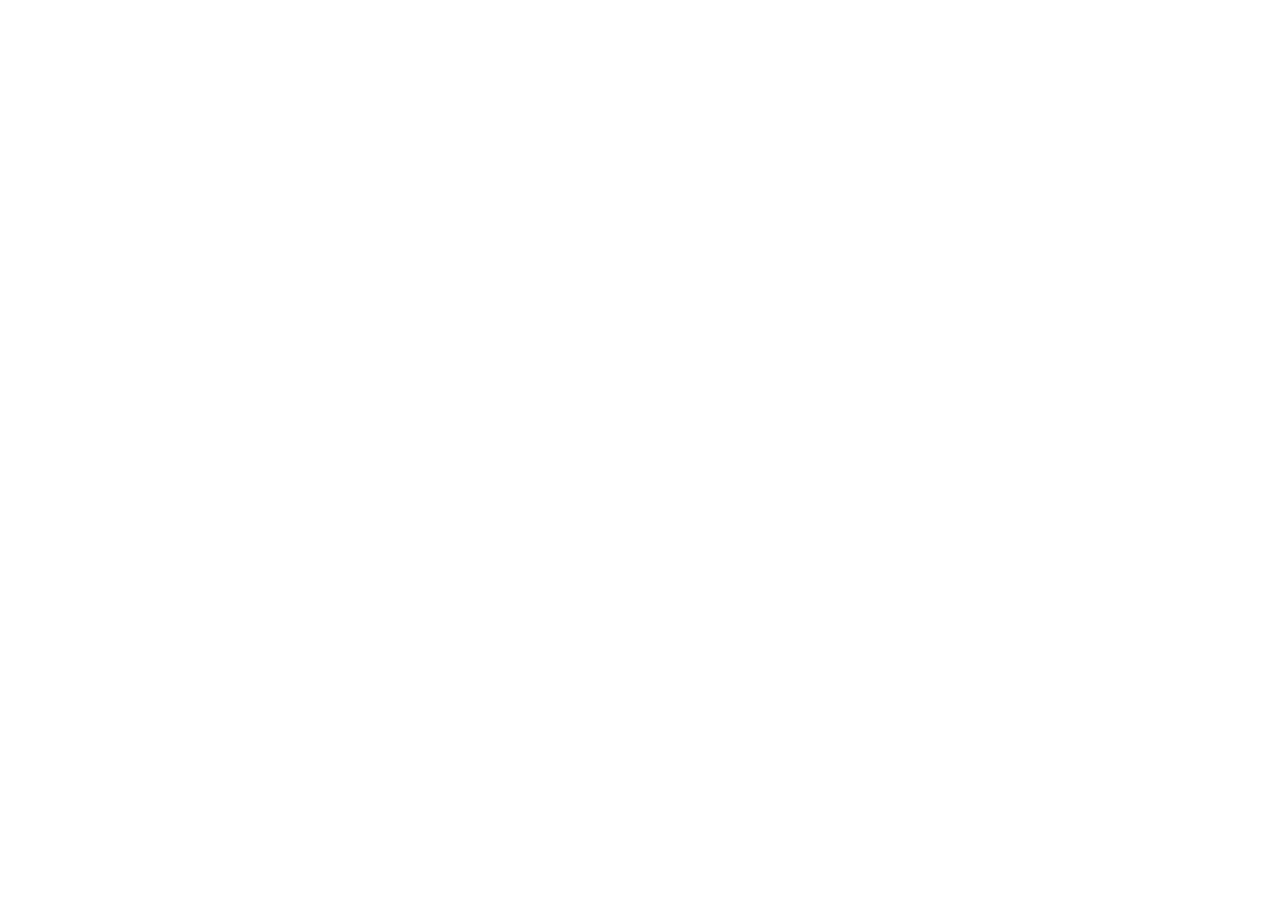
==== Index.html @ c02bf6af "Update title and add home div in Index.html" ====
<html>
  <head>
    <title>
      MOVING 3-D OBJECTS IN HTML HARDIK AWANA 
    </title>
    <style>
      
    </style>
  </head>
  <body>
    <div id="home" class="page, active">
    </div>
  </body>
</html>
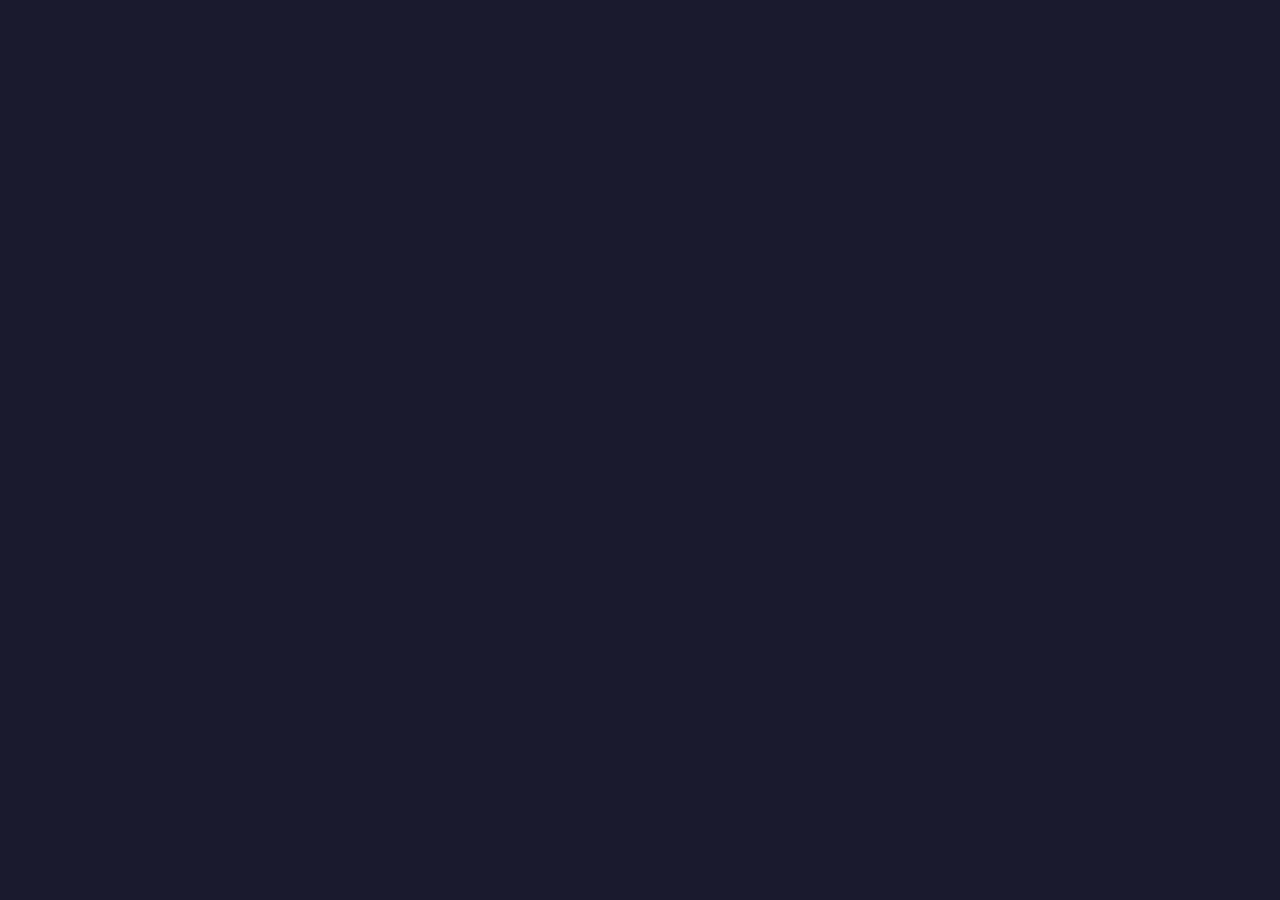
==== commit 9f0b52fe: "Correct stylesheet filename in Index.html" ====
--- a/Index.html
+++ b/Index.html
@@ -3,9 +3,8 @@
     <title>
       MOVING 3-D OBJECTS IN HTML HARDIK AWANA 
     </title>
-    <style>
-      
-    </style>
+    <link rel="stylesheet" href="Stylesheet.css">
+    <script src="SCRIPT.js"></script>
   </head>
   <body>
     <div id="home" class="page, active">
--- a/Stylesheet.css
+++ b/Stylesheet.css
@@ -0,0 +1,18 @@
+body{
+  background-color:#1a1a2e;
+}
+h1:hover{
+
+      transform: rotateY(360deg); 
+      transition: 5s;
+      cursor: default;
+}
+.page { 
+       display: none;
+       text-align: center;
+       min-height: 100vh;
+       
+    }
+     .active { 
+       display: block;
+     }
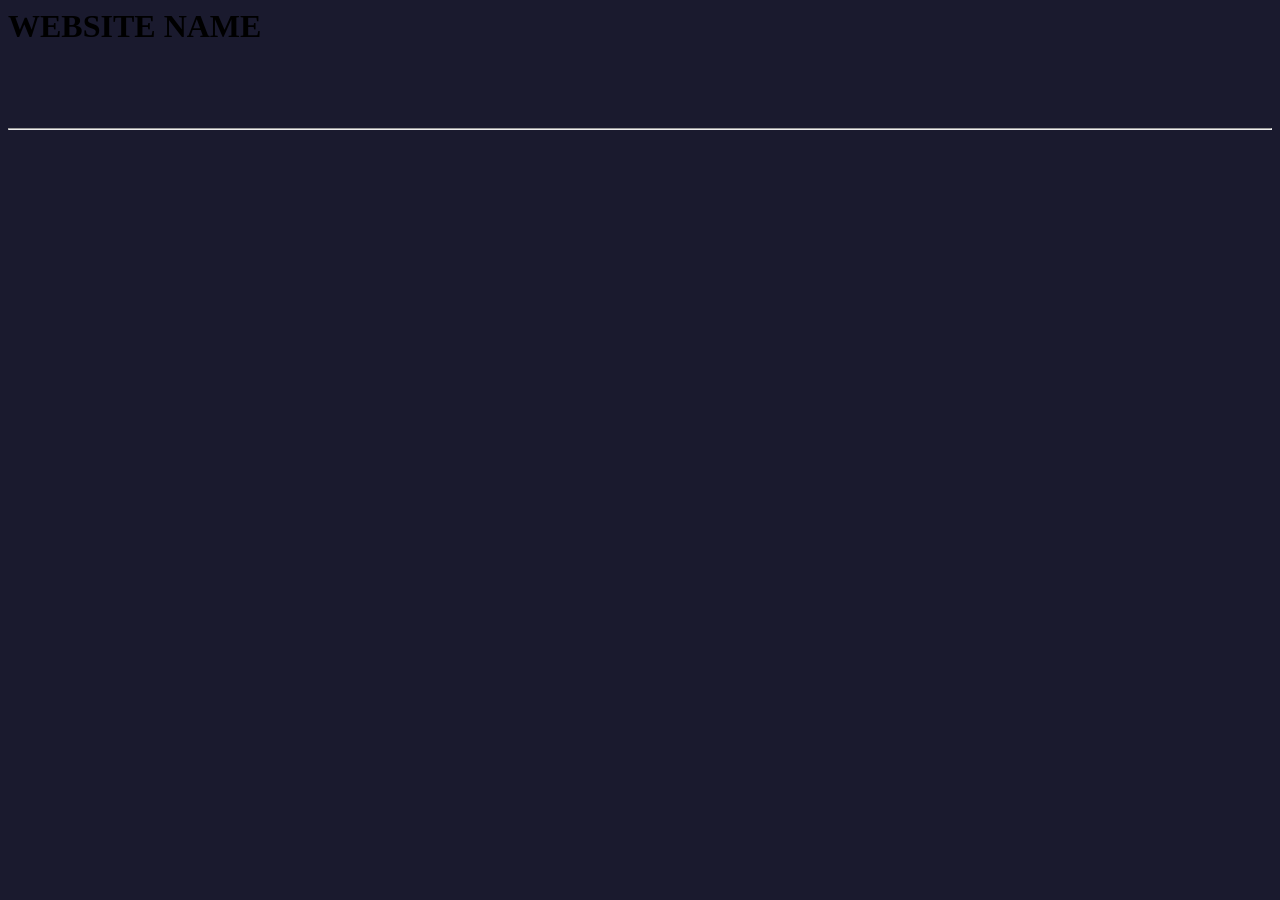
==== commit e5ddd326: "Add header section to Index.html" ====
--- a/Index.html
+++ b/Index.html
@@ -5,9 +5,18 @@
     </title>
     <link rel="stylesheet" href="Stylesheet.css">
     <script src="SCRIPT.js"></script>
+    <script src="https://aframe.io/releases/1.7.1/aframe.min.js"></script>
   </head>
   <body>
     <div id="home" class="page, active">
+     <div class="head">
+      <H1><b>WEBSITE NAME</b></H1>
+      <BR><br><br>
+     </div>
+     <hr>
+     <br><br><br>
+    </div>
+    <div id="Id" class="page">
     </div>
   </body>
 </html>
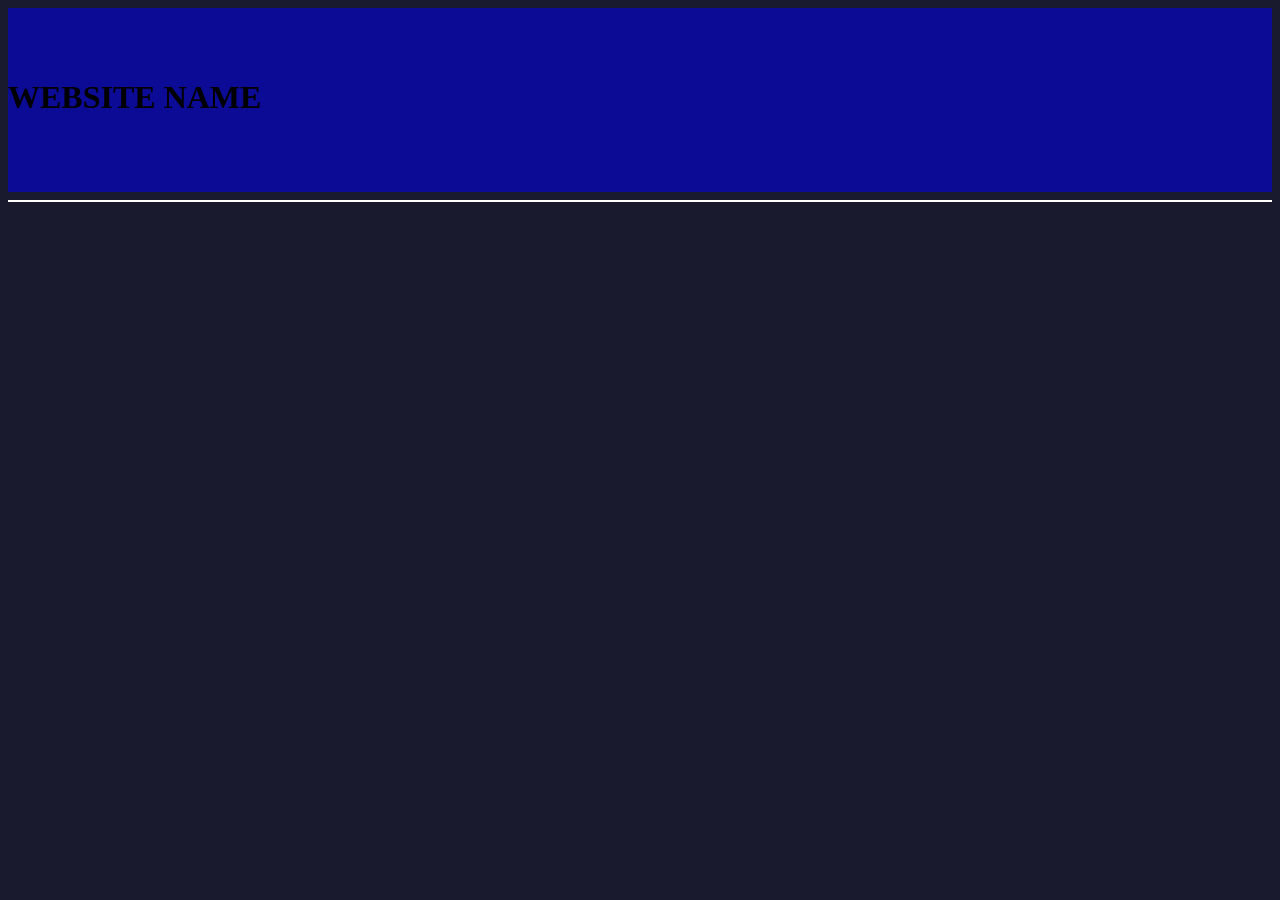
==== commit aa88575d: "Update Index.html" ====
--- a/Index.html
+++ b/Index.html
@@ -17,6 +17,13 @@
      <br><br><br>
     </div>
     <div id="Id" class="page">
+      <a-scene>
+      <a-box position="-1 0.5 -3" rotation="0 45 0" color="#4CC3D9"></a-box>
+      <a-sphere position="0 1.25 -5" radius="1.25" color="#EF2D5E"></a-sphere>
+      <a-cylinder position="1 0.75 -3" radius="0.5" height="1.5" color="#FFC65D"></a-cylinder>
+      <a-plane position="0 0 -4" rotation="-90 0 0" width="4" height="4" color="#7BC8A4"></a-plane>
+      <a-sky color="#ECECEC"></a-sky>
+    </a-scene>
     </div>
   </body>
 </html>
--- a/Stylesheet.css
+++ b/Stylesheet.css
@@ -16,3 +16,54 @@
      .active { 
        display: block;
      }
+     button { 
+      text-align: center;
+      margin: 10px; 
+      padding: 10px 20px; 
+      font-size: 18px; 
+      cursor: pointer; 
+      border-radius: 10px; 
+      border: solid 2px #8800ff; 
+      background-color: #4b3ca7; 
+      color: white; 
+      transition: transform 0.2s; 
+    }
+      
+      button:hover { 
+       border:solid 3px #ff00ee;
+       transform: scale(1.1);
+    }
+      hr {
+       border: none; 
+       border-top: 2px solid #fff; 
+       width: 100%; 
+    }
+      a:link, a:visited {
+       color: #0000ff;
+       text-decoration: underline;
+       font-weight: normal;
+       cursor: pointer;
+   }
+
+     a:hover, a:active {
+      color: #cc0cf7;
+      font-weight: bold;
+      
+   }
+  
+     h3:hover{
+
+      transform: rotate(360deg); 
+      transition: 3s;
+      cursor: default;
+   }
+     h1:hover{
+
+      transform: rotateY(360deg); 
+      transition: 5s;
+      cursor: default;
+}
+     .head{
+       background-color: #0b0b96;
+       padding-top: 50px;
+     }
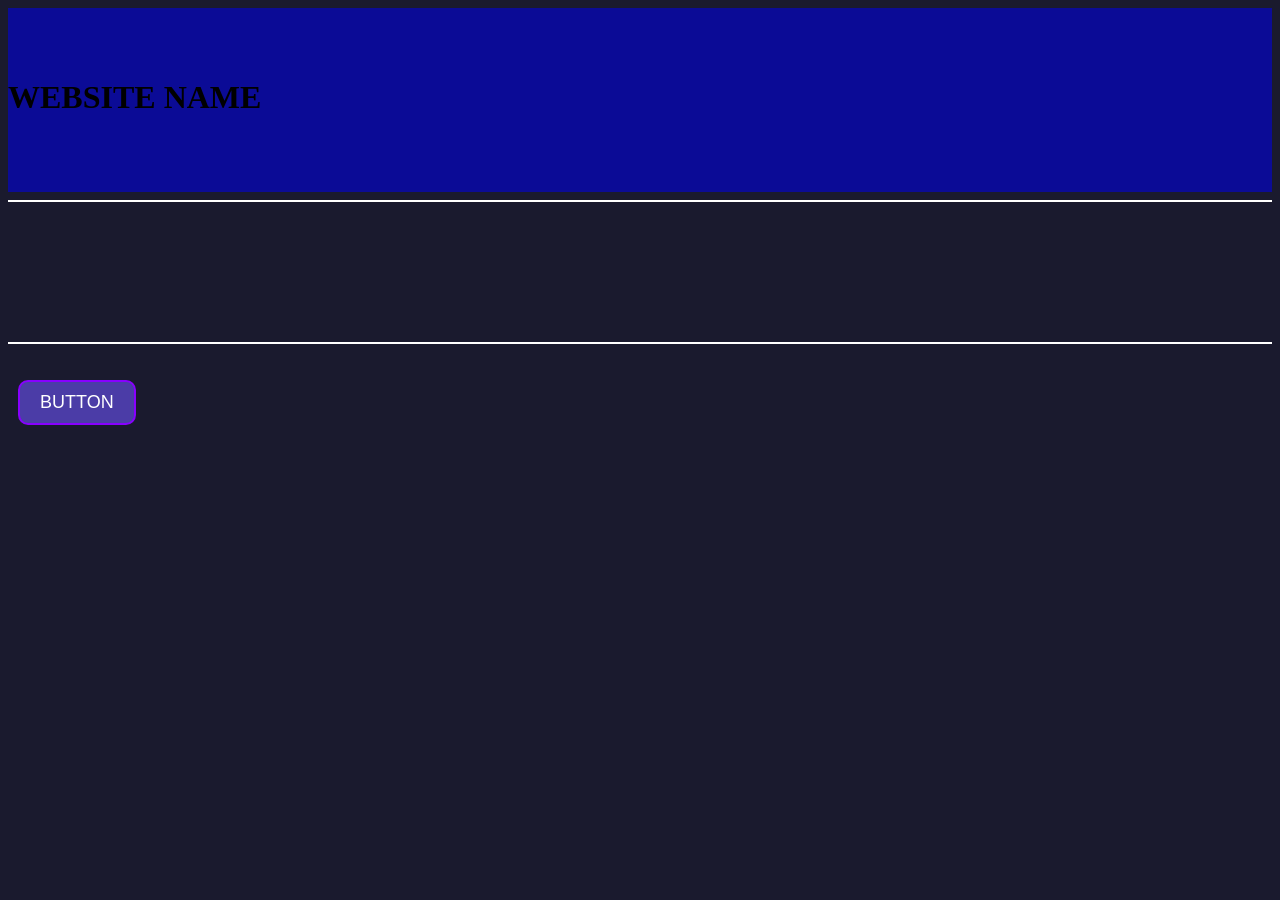
==== commit c8e09f90: "Update Index.html" ====
--- a/Index.html
+++ b/Index.html
@@ -15,8 +15,14 @@
      </div>
      <hr>
      <br><br><br>
+      <p></p>
+      <br><br><br>
+      <hr>
+      <br>
+      <button onclick="showpage('af')">BUTTON</button>
+  
     </div>
-    <div id="Id" class="page">
+    <div id="af" class="page">
       <a-scene>
       <a-box position="-1 0.5 -3" rotation="0 45 0" color="#4CC3D9"></a-box>
       <a-sphere position="0 1.25 -5" radius="1.25" color="#EF2D5E"></a-sphere>
